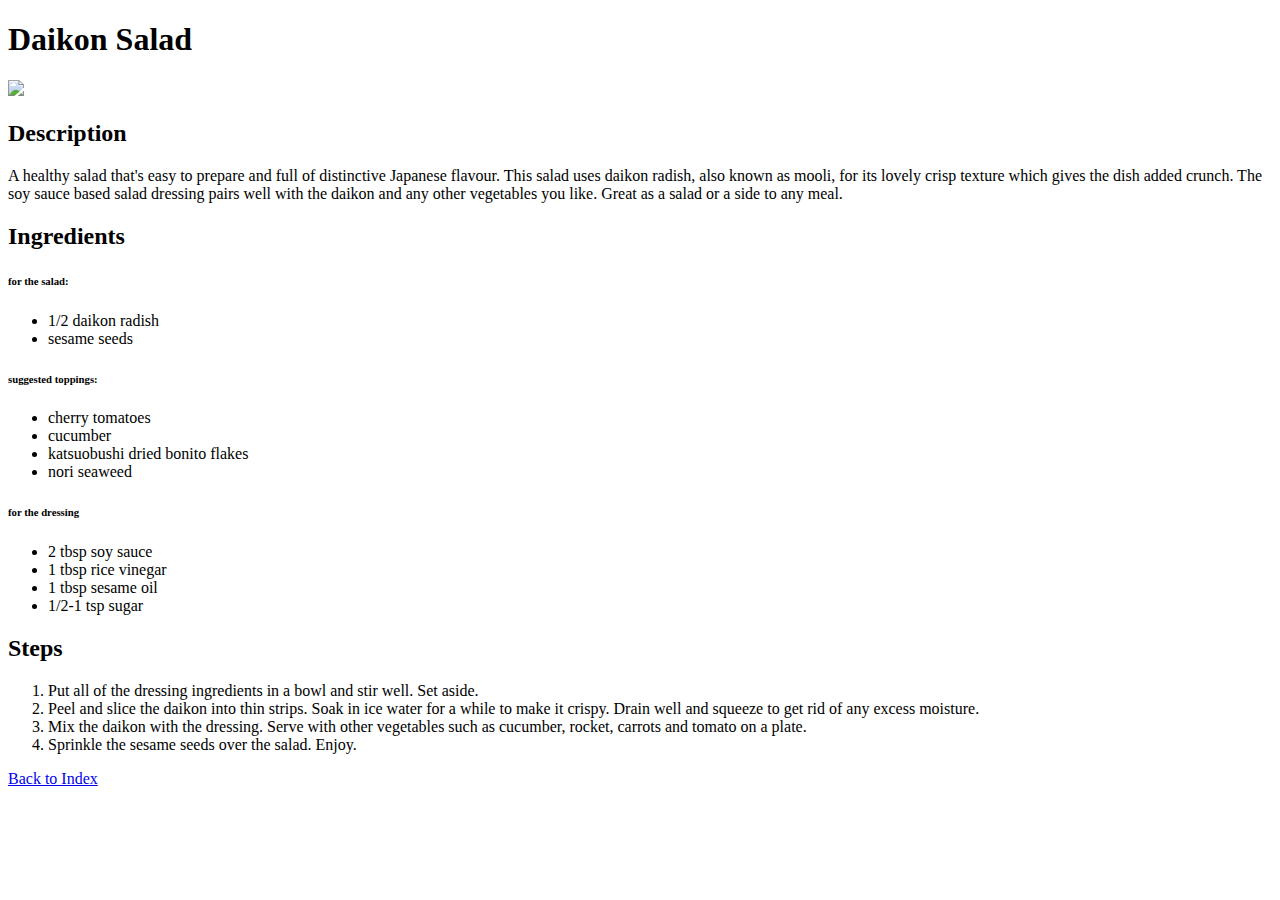
==== recipes/daikonsalad.html @ 9a8b6ee0 "Add daikonsalad.html and add link to index.html" ====
<!DOCTYPE html>
<html lang="en">
    <head>
        <title>Daikon Salad</title>
        <meta charset="utf-8">
    </head>
    <body>
        <h1>Daikon Salad</h1>
        <img src="https://images.japancentre.com/recipes/pics/1313/main/daikon-salad_edited.jpg?1469573646" width="600">
        <h2>Description</h2>
        <p>A healthy salad that's easy to prepare and full of distinctive Japanese flavour. This salad uses daikon radish, also known as mooli, for its lovely crisp texture which gives the dish added crunch. The soy sauce based salad dressing pairs well with the daikon and any other vegetables you like. Great as a salad or a side to any meal.</p>
        <h2>Ingredients</h2>
        <h6>for the salad:</h6>
        <ul>
            <li>1/2 daikon radish</li>
            <li>sesame seeds</li>
        </ul>
        <h6>suggested toppings:</h6>
        <ul>
            <li>cherry tomatoes</li>
            <li>cucumber</li>
            <li>katsuobushi dried bonito flakes</li>
            <li>nori seaweed</li>
        </ul>
        <h6>for the dressing</h6>
        <ul>
            <li>2 tbsp soy sauce</li>
            <li>1 tbsp rice vinegar</li>
            <li>1 tbsp sesame oil</li>
            <li>1/2-1 tsp sugar</li>
        </ul>
        <h2>Steps</h2>
        <ol>
            <li>Put all of the dressing ingredients in a bowl and stir well. Set aside.</li>
            <li>Peel and slice the daikon into thin strips. Soak in ice water for a while to make it crispy. Drain well and squeeze to get rid of any excess moisture.</li>
            <li>Mix the daikon with the dressing. Serve with other vegetables such as cucumber, rocket, carrots and tomato on a plate.</li>
            <li>Sprinkle the sesame seeds over the salad. Enjoy.</li>
        </ol>
    <a href="../index.html">Back to Index</a>
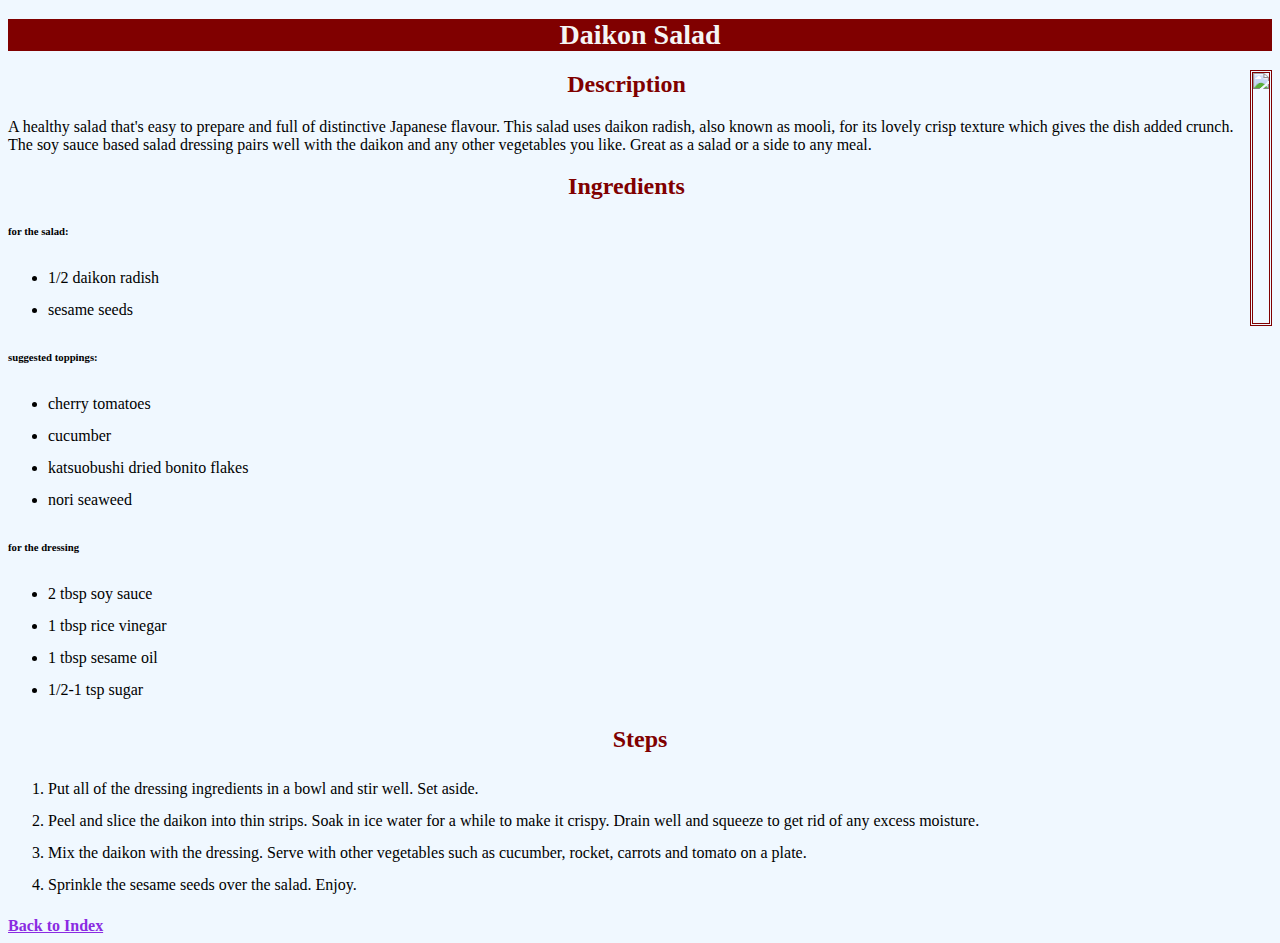
==== commit 81ba3cc4: "Add CSS stylesheet to index and recipes" ====
--- a/recipes/daikonsalad.html
+++ b/recipes/daikonsalad.html
@@ -3,6 +3,7 @@
     <head>
         <title>Daikon Salad</title>
         <meta charset="utf-8">
+        <link rel="stylesheet" href="../css/style.css">
     </head>
     <body>
         <h1>Daikon Salad</h1>
--- a/css/style.css
+++ b/css/style.css
@@ -0,0 +1,41 @@
+body {
+    background-color: aliceblue;
+}
+h1, h2 {
+    font-family: "Times New Roman", Garamond, serif;
+    text-align: center;
+}
+h1 {
+    font-size: 28px;
+    background-color: maroon;
+    color: whitesmoke;
+}
+h2 {
+    font-size: 24px;
+    color: maroon;
+}
+ul, ol {
+    line-height: 200%;
+}
+a:link {
+    font-weight: bold;
+    color: blueviolet;
+}
+a:visited {
+    font-weight: lighter;
+    font-style: italic;
+    color: maroon;
+}
+a:active {
+    color: blueviolet;
+    text-transform: uppercase;
+}
+img {
+    height: 250px;
+    width: auto;
+    border-color: maroon;
+    border-width: 3px;
+    border-style: double;
+    float: right;
+    margin-left: 5px;
+}
